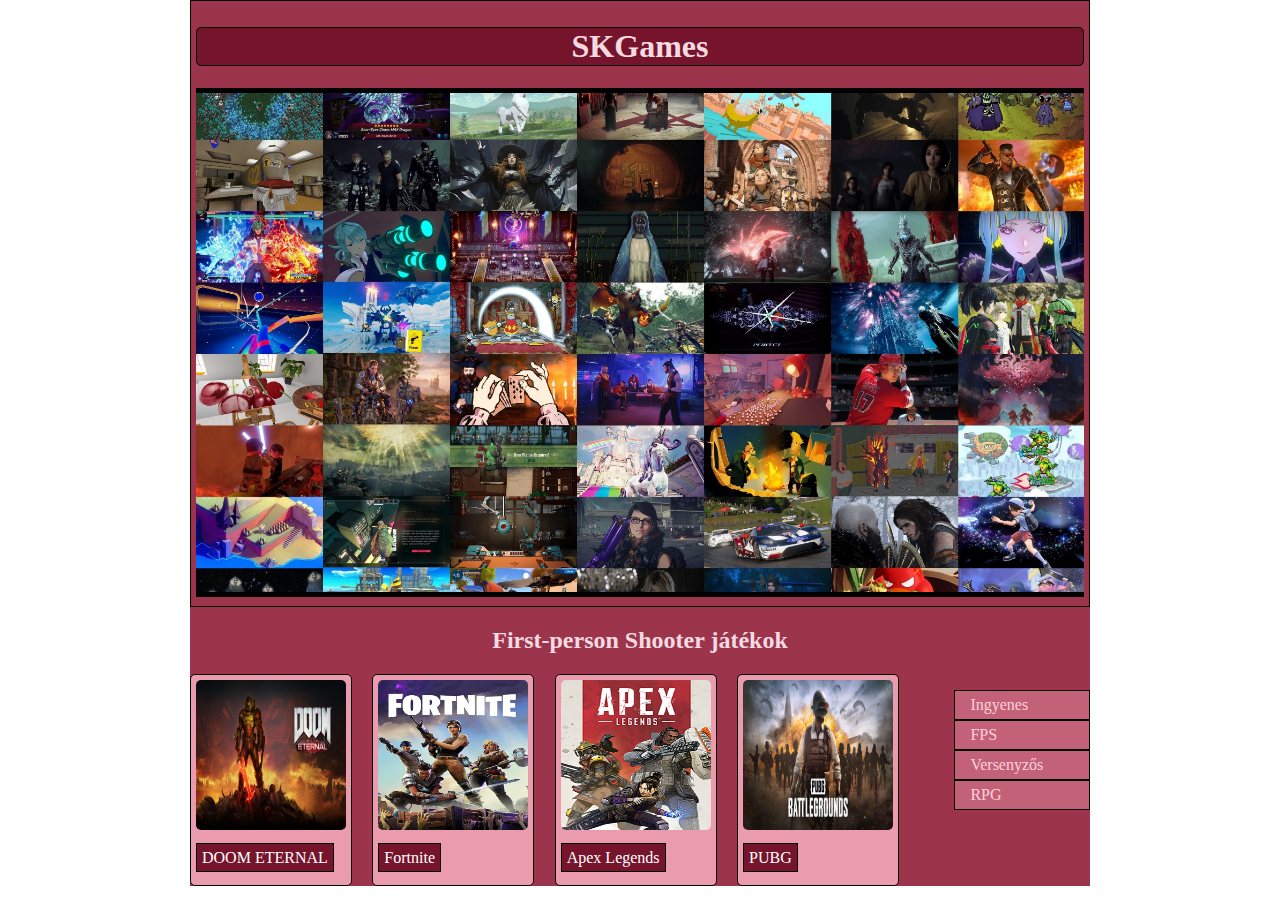
==== fps.html @ 571a5968 "fps html elkeszitese" ====
<!DOCTYPE html>
<html lang="en">
<head>
    <meta charset="UTF-8">
    <meta name="viewport" content="width=device-width, initial-scale=1.0">
    <link rel="stylesheet" href="stilus.css">
    <title>Kovács Gábor</title>
</head>
<body>
<main>
    <header>
        <h1>SKGames</h1>
        <img src="kepek/headerKep.jpg" alt="">
    </header>
        <nav>
            <ul>
                <li><a href="#">Ingyenes</a></li>
                <li><a href="#">FPS</a></li>
                <li><a href="#">Versenyzős</a></li>
                <li><a href="#">RPG</a></li>
            </ul>
        </nav>
    <div class="header2">
        <h2>First-person Shooter játékok</h2>
    </div>
    <article>
        <div class="jatekok">
            <img src="kepek/doom.jpg" alt="DOOM ETERNAL">
                <div class="link"><a href="">DOOM ETERNAL</a></div>
        </div>
        <div class="jatekok">
            <img src="kepek/fortnite.jpg" alt="Fortnite">
                <div class="link"><a href="">Fortnite</a></div>
        </div>
        <div class="jatekok">
            <img src="kepek/apex.jpg" alt="Apex Legends">
                <div class="link"><a href="">Apex Legends</a></div>
        </div>
        <div class="jatekok">
            <img src="kepek/pubg.jpg" alt="pubg">
                <div class="link"><a href="">PUBG</a></div>
        </div>
    </article>



</main>
</body>
</html>
---- stilus.css ----
body{
    width: 90%;
    max-width: 900px;
    margin: auto;
}
main{
    background-color: #9C344C;
    display: grid;
    grid-template-areas: 
    "h h h h h h"
    "h2 h2 h2 h2 h2 h2"
    "a a a a n n";

}
header{
    grid-area: h;
    padding: 5px;
    color: #f5dae1;
    border: black 1px solid;
}
article{
    grid-area: a;
    display: grid;
    grid-template-columns: 1fr 1fr 1fr 1fr;
    gap: 5px;
}
.header2{
    grid-area: h2;
    text-align: center;
    color: #f5dae1;
}
header img {
    max-width: 100%;
    height: auto;
    border-top: 5px black solid;
    border-bottom: 5px black solid;
}
h1{
    text-align: center;
    background-color: #75142B;
    border-radius: 5px;
    border: black 1px solid;
}
nav {
    grid-area: n;
}
nav a{
    text-decoration: none;
    color: #ffd0db;
    padding: 10px;
}
nav li{
    padding: 5px;
    list-style: none;
    background-color: #C36178;
    border: black 1px solid;

}
.jatekok{
    background-color: #EA9CAE;
    border:1px black solid;
    border-radius: 5px;
    width: 150px;
    height: 200px;
    padding: 5px;
    text-align: left;
}
.link{
    margin-top: 15px;
}
.link a{
    text-decoration: none;
    color: white;
    padding: 5px;
    background-color: #75142B;
    border: 1px black solid;
}
.jatekok img{
    width: 150px;
    height: 150px;
    border-radius: 5px;
    
}
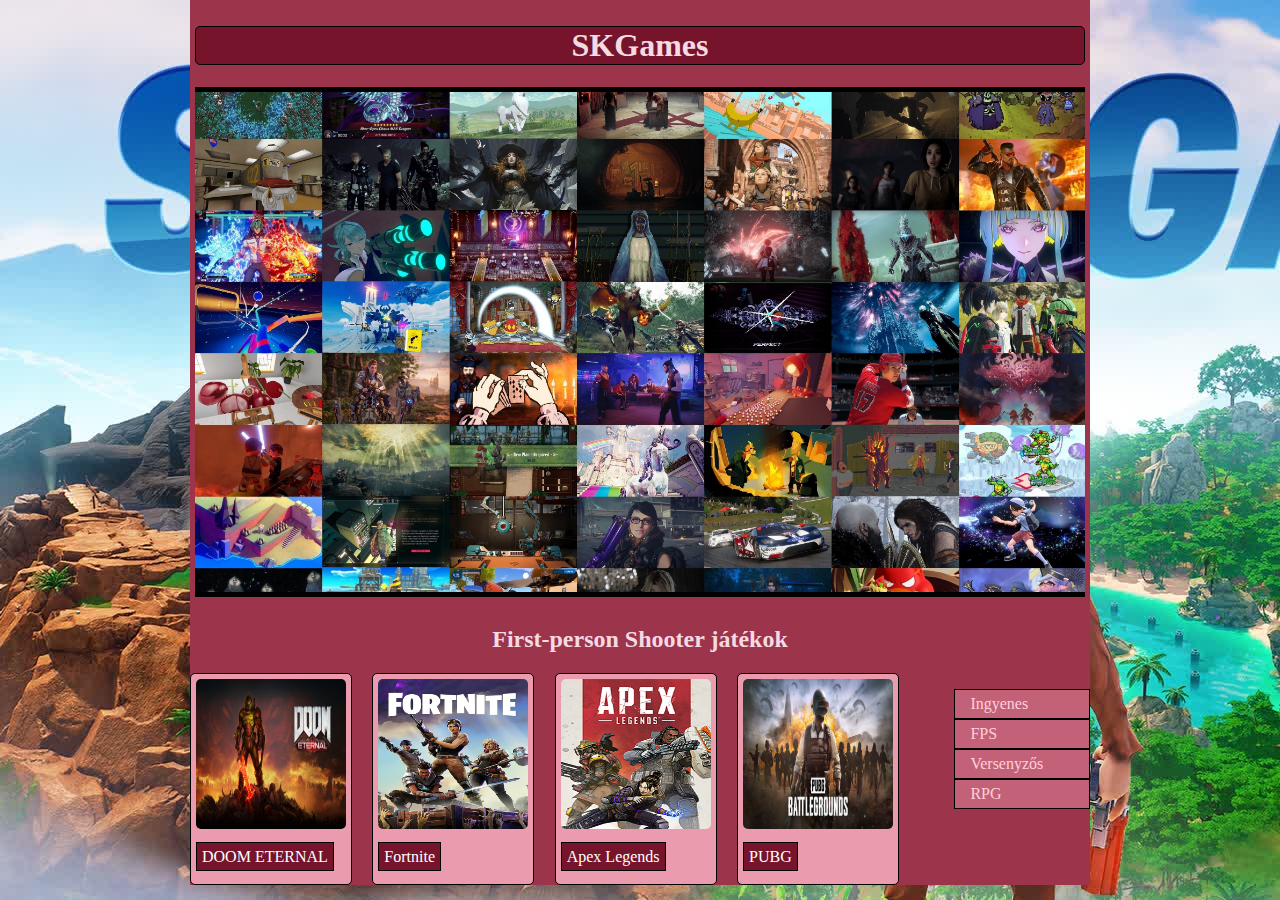
==== commit c554d200: "title nevek megadása" ====
--- a/fps.html
+++ b/fps.html
@@ -4,7 +4,7 @@
     <meta charset="UTF-8">
     <meta name="viewport" content="width=device-width, initial-scale=1.0">
     <link rel="stylesheet" href="stilus.css">
-    <title>Kovács Gábor</title>
+    <title>Sas Gyula, Kovács Gábor</title>
 </head>
 <body>
 <main>
@@ -14,10 +14,10 @@
     </header>
         <nav>
             <ul>
-                <li><a href="#">Ingyenes</a></li>
-                <li><a href="#">FPS</a></li>
-                <li><a href="#">Versenyzős</a></li>
-                <li><a href="#">RPG</a></li>
+                <li><a href="index.html">Ingyenes</a></li>
+                <li><a href="fps.html">FPS</a></li>
+                <li><a href="versenyzos.html">Versenyzős</a></li>
+                <li><a href="rpg.html">RPG</a></li>
             </ul>
         </nav>
     <div class="header2">
--- a/stilus.css
+++ b/stilus.css
@@ -2,6 +2,7 @@
     width: 90%;
     max-width: 900px;
     margin: auto;
+    background-image: url(kepek/bodyHatter.jpg);
 }
 main{
     background-color: #9C344C;
@@ -16,7 +17,6 @@
     grid-area: h;
     padding: 5px;
     color: #f5dae1;
-    border: black 1px solid;
 }
 article{
     grid-area: a;
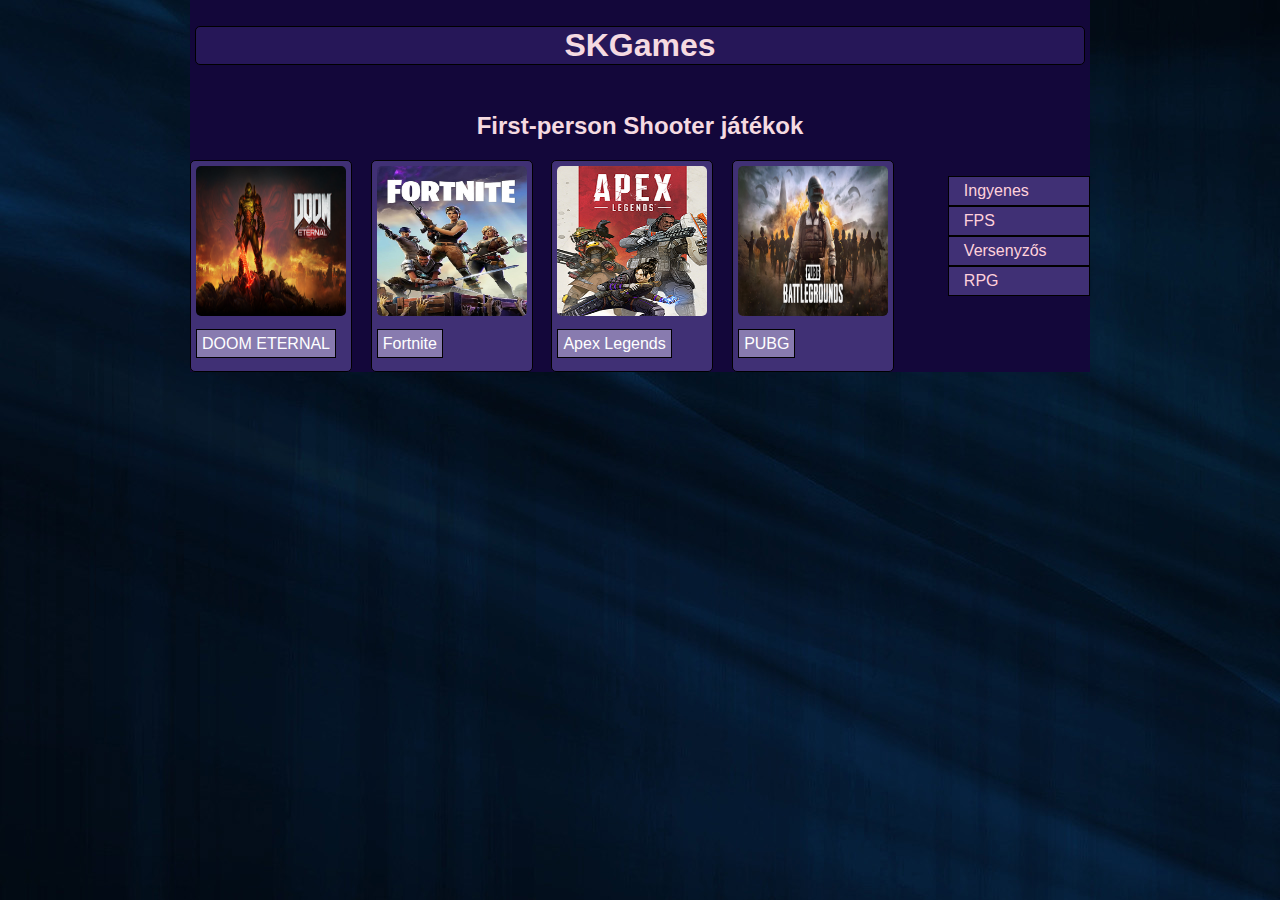
==== commit 10058a2f: "orai munka befejezese" ====
--- a/fps.html
+++ b/fps.html
@@ -10,7 +10,6 @@
 <main>
     <header>
         <h1>SKGames</h1>
-        <img src="kepek/headerKep.jpg" alt="">
     </header>
         <nav>
             <ul>
--- a/stilus.css
+++ b/stilus.css
@@ -3,9 +3,10 @@
     max-width: 900px;
     margin: auto;
     background-image: url(kepek/bodyHatter.jpg);
+    font-family: 'Lucida Sans', 'Lucida Sans Regular', 'Lucida Grande', 'Lucida Sans Unicode', Geneva, Verdana, sans-serif;
 }
 main{
-    background-color: #9C344C;
+    background-color: #13073A;
     display: grid;
     grid-template-areas: 
     "h h h h h h"
@@ -37,7 +38,7 @@
 }
 h1{
     text-align: center;
-    background-color: #75142B;
+    background-color: #261758;
     border-radius: 5px;
     border: black 1px solid;
 }
@@ -52,12 +53,12 @@
 nav li{
     padding: 5px;
     list-style: none;
-    background-color: #C36178;
+    background-color: #403075;
     border: black 1px solid;
 
 }
 .jatekok{
-    background-color: #EA9CAE;
+    background-color: #403075;
     border:1px black solid;
     border-radius: 5px;
     width: 150px;
@@ -72,7 +73,7 @@
     text-decoration: none;
     color: white;
     padding: 5px;
-    background-color: #75142B;
+    background-color: #887BAF;
     border: 1px black solid;
 }
 .jatekok img{
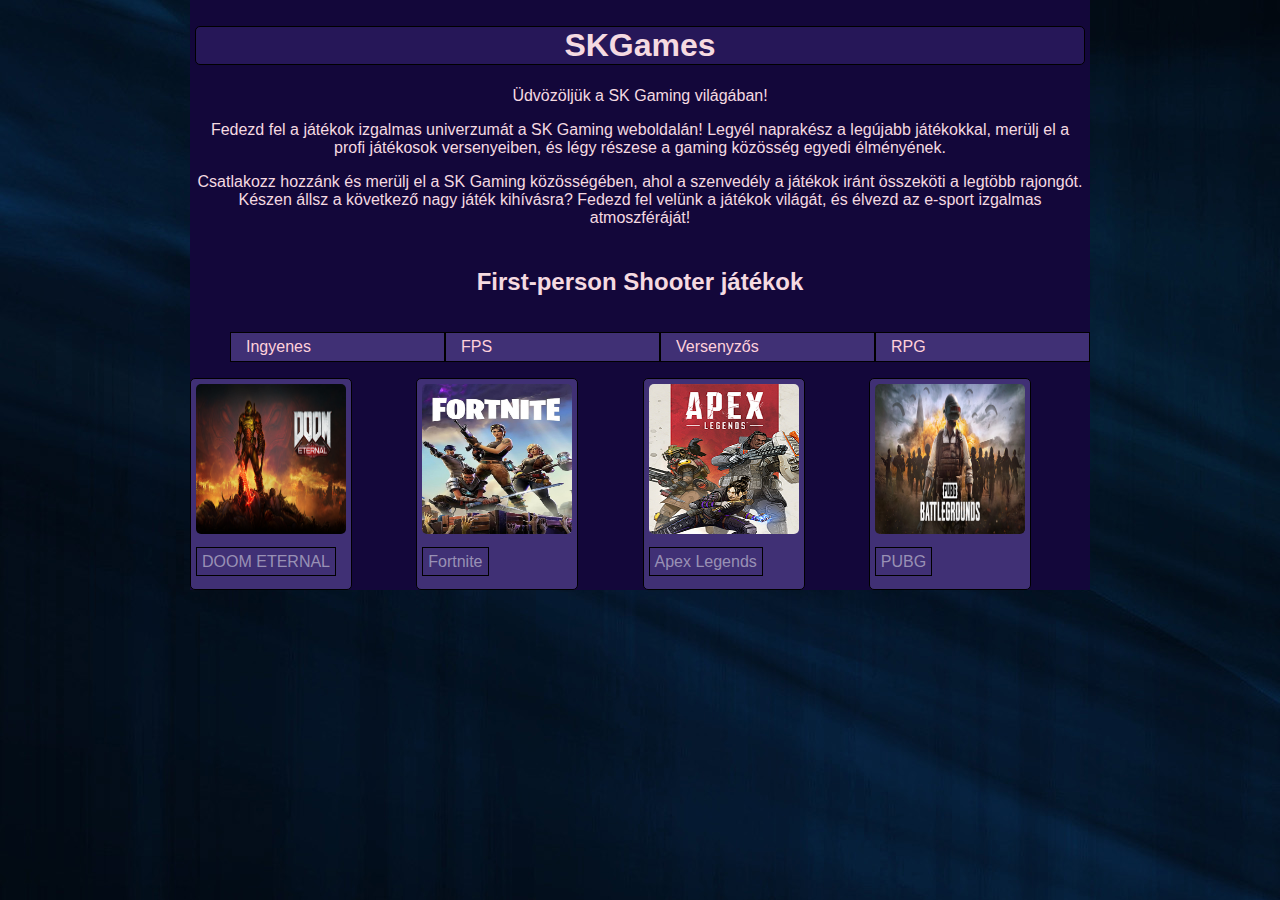
==== commit 25102f16: "header szerkeztése" ====
--- a/fps.html
+++ b/fps.html
@@ -10,6 +10,9 @@
 <main>
     <header>
         <h1>SKGames</h1>
+        <p>Üdvözöljük a SK Gaming világában!</p>
+            <p>Fedezd fel a játékok izgalmas univerzumát a SK Gaming weboldalán! Legyél naprakész a legújabb játékokkal, merülj el a profi játékosok versenyeiben, és légy részese a gaming közösség egyedi élményének.</p>
+            <p>Csatlakozz hozzánk és merülj el a SK Gaming közösségében, ahol a szenvedély a játékok iránt összeköti a legtöbb rajongót. Készen állsz a következő nagy játék kihívásra? Fedezd fel velünk a játékok világát, és élvezd az e-sport izgalmas atmoszféráját!</p>
     </header>
         <nav>
             <ul>
--- a/stilus.css
+++ b/stilus.css
@@ -11,13 +11,17 @@
     grid-template-areas: 
     "h h h h h h"
     "h2 h2 h2 h2 h2 h2"
-    "a a a a n n";
+    "n n n n n n"
+    "a a a a a a";
 
 }
 header{
     grid-area: h;
     padding: 5px;
     color: #f5dae1;
+}
+header p{
+    text-align: center;
 }
 article{
     grid-area: a;
@@ -55,7 +59,12 @@
     list-style: none;
     background-color: #403075;
     border: black 1px solid;
+    
 
+}
+nav ul{
+    display: grid;
+    grid-template-columns: 1fr 1fr 1fr 1fr;
 }
 .jatekok{
     background-color: #403075;
@@ -71,10 +80,14 @@
 }
 .link a{
     text-decoration: none;
+    color: rgba(255, 255, 255, 0.479);
+    padding: 5px;
+    background-color: #403075;
+    border: 1px black solid;
+}
+.link a:hover{
+    background-color:#887BAf ;
     color: white;
-    padding: 5px;
-    background-color: #887BAF;
-    border: 1px black solid;
 }
 .jatekok img{
     width: 150px;
